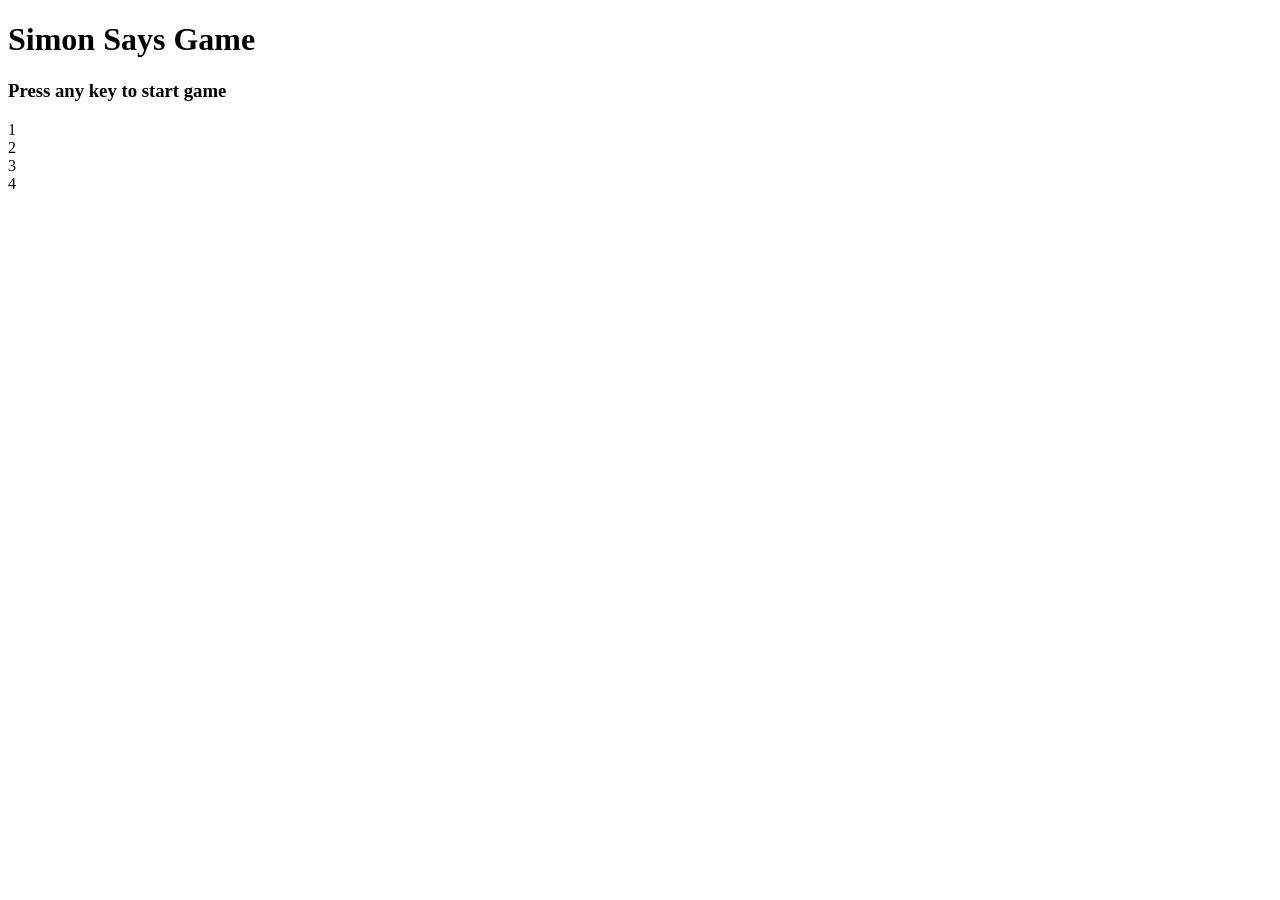
==== simon_index.html @ eca816b3 "Add files via upload" ====
<!DOCTYPE html>
<html lang="en">
<head>
    <meta charset="UTF-8">
    <meta name="viewport" content="width=device-width, initial-scale=1.0">
    <title>Simon Says Game</title>
    <link rel="stylesheet"href="style.css">
</head>
<body>
    <h1>Simon Says Game</h1>
    <h3>Press any key to start game</h3>
    <div class="btn-container">
        <div class="line_one">

        <div class="btn red"type="button"id="red">1</div>
        <div class="btn yellow"type="button"id="yellow">2</div>

        </div>
        <div class="line-two">

        <div class="btn green"type="button"id="green">3</div>
        <div class="btn blue"type="button"id="blue">4</div>

        </div>
    </div>
    <script src="app.js"></script>
</body>
</html>
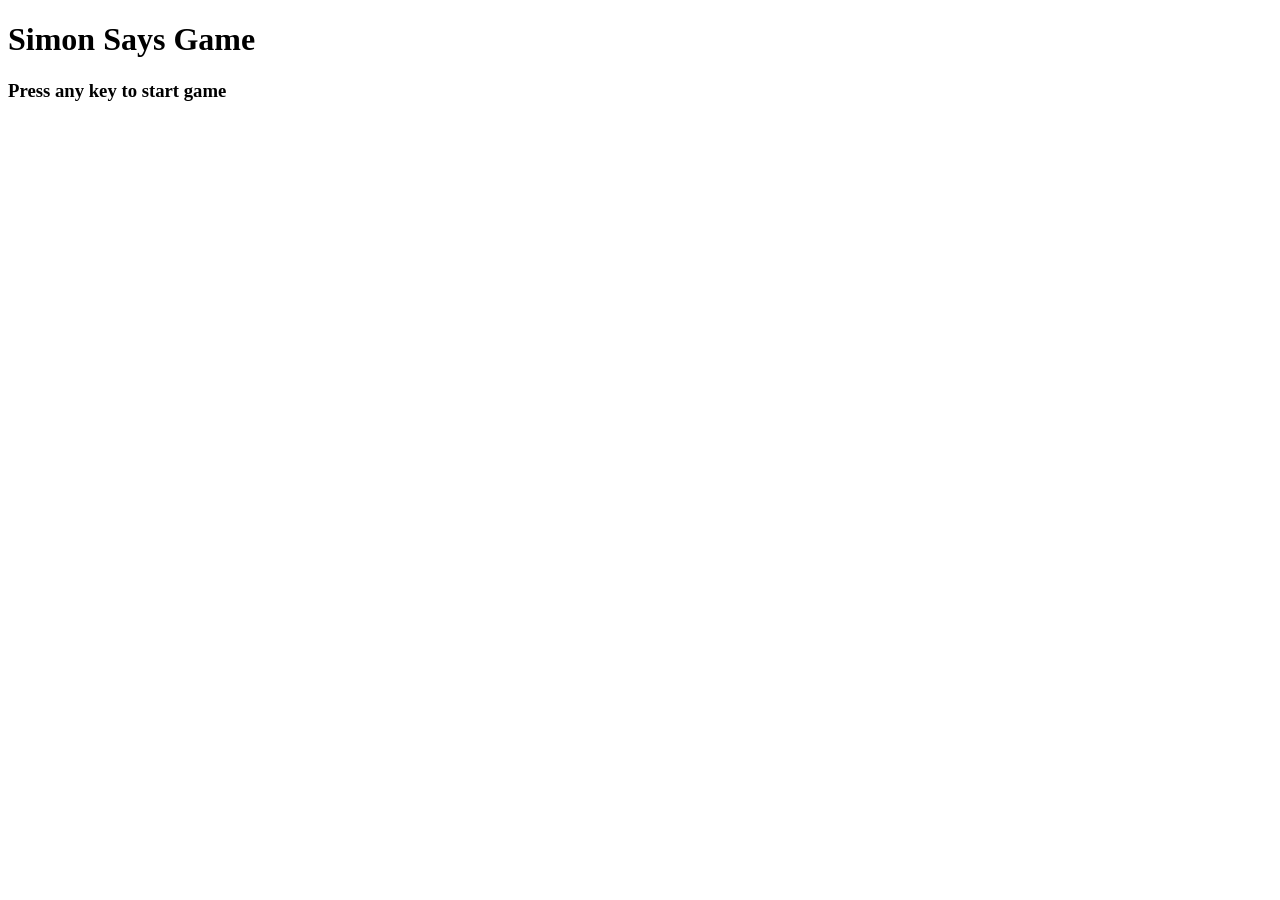
==== commit e8c9ce94: "Update simon_index.html" ====
--- a/simon_index.html
+++ b/simon_index.html
@@ -12,17 +12,17 @@
     <div class="btn-container">
         <div class="line_one">
 
-        <div class="btn red"type="button"id="red">1</div>
-        <div class="btn yellow"type="button"id="yellow">2</div>
+        <div class="btn red"type="button"id="red"></div>
+        <div class="btn yellow"type="button"id="yellow"></div>
 
         </div>
         <div class="line-two">
 
-        <div class="btn green"type="button"id="green">3</div>
-        <div class="btn blue"type="button"id="blue">4</div>
+        <div class="btn green"type="button"id="green"></div>
+        <div class="btn blue"type="button"id="blue"></div>
 
         </div>
     </div>
     <script src="app.js"></script>
 </body>
-</html>+</html>
